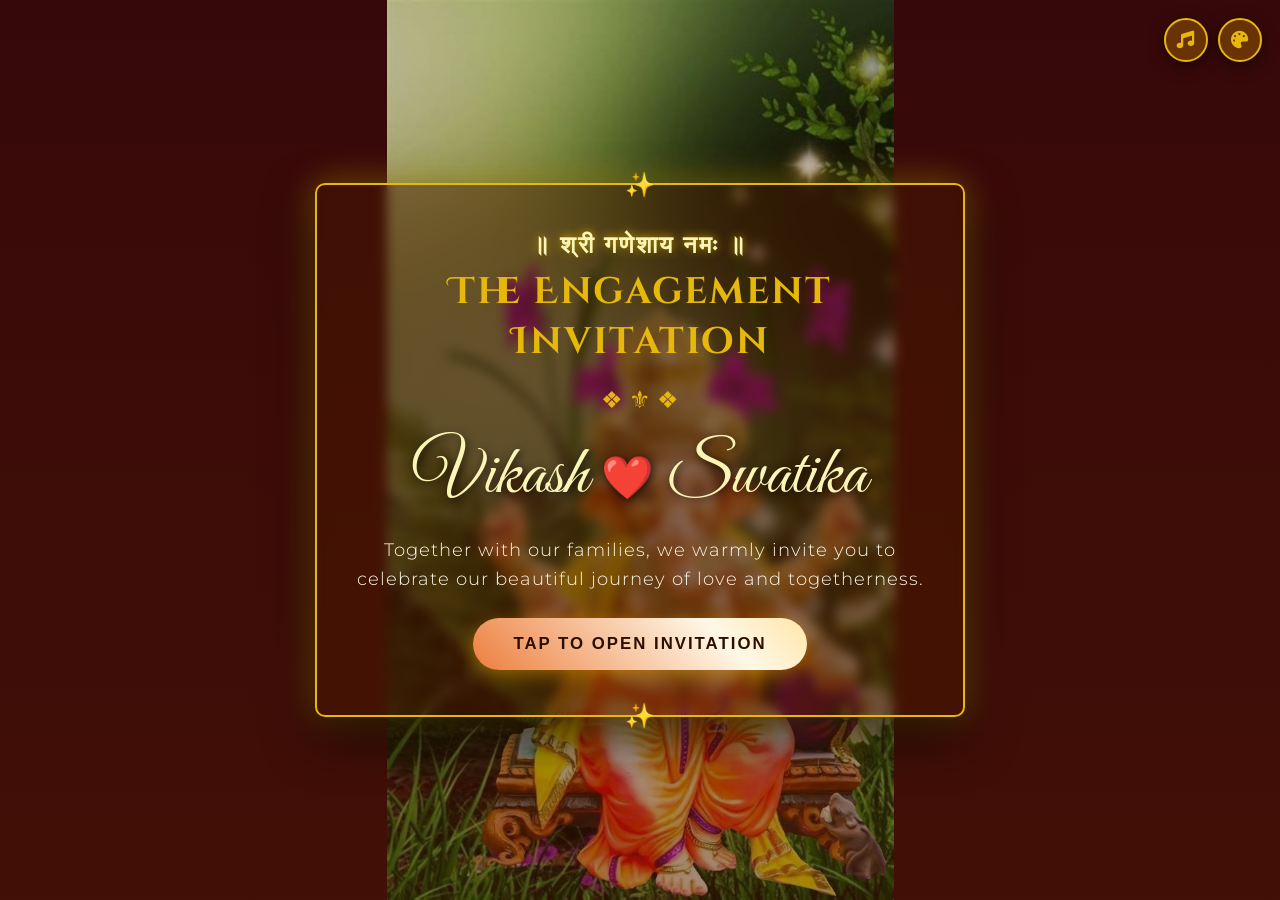
==== eng_invitation.html @ 5bdfe75e "Remove third saffron theme option from palette menu" ====
<!DOCTYPE html>
<html lang="en">
<head>
    <meta charset="UTF-8">
    <meta name="viewport" content="width=device-width, initial-scale=1.0, maximum-scale=5.0">
    <title>Engagement Invitation | Vikash & Swatika</title>
    <meta name="description" content="You are cordially invited to the grand engagement celebration of Vikash & Swatika!">
    
    <!-- Open Graph / WhatsApp / Facebook Link Preview Meta Tags -->
    <meta property="og:type" content="website">
    <meta property="og:url" content="https://vsrivastava2029.github.io/Eng_Invitation/">
    <meta property="og:title" content="Engagement Invitation | Vikash & Swatika">
    <meta property="og:description" content="You are cordially invited to the grand engagement celebration of Vikash & Swatika on October 16, 2026!">
    <meta property="og:image" content="https://vsrivastava2029.github.io/Eng_Invitation/images/preview.jpg">
    <meta property="og:image:secure_url" content="https://vsrivastava2029.github.io/Eng_Invitation/images/preview.jpg">
    <meta property="og:image:type" content="image/jpeg">
    <meta property="og:image:width" content="1200">
    <meta property="og:image:height" content="630">

    <!-- Twitter Card Meta Tags -->
    <meta name="twitter:card" content="summary_large_image">
    <meta name="twitter:title" content="Engagement Invitation | Vikash & Swatika">
    <meta name="twitter:description" content="You are cordially invited to the grand engagement celebration of Vikash & Swatika on October 16, 2026!">
    <meta name="twitter:image" content="https://vsrivastava2029.github.io/Eng_Invitation/images/preview.jpg">
    
    <!-- Google Fonts -->
    <link rel="preconnect" href="https://fonts.googleapis.com">
    <link rel="preconnect" href="https://fonts.gstatic.com" crossorigin>
    <link href="https://fonts.googleapis.com/css2?family=Cinzel+Decorative:wght@700&family=Great+Vibes&family=Montserrat:wght@300;400;600&display=swap" rel="stylesheet">
    
    <!-- FontAwesome Icons -->
    <link rel="stylesheet" href="https://cdnjs.cloudflare.com/ajax/libs/font-awesome/6.4.0/css/all.min.css">
    
    <!-- Custom Stylesheet -->
    <link rel="stylesheet" href="css/style.css">
</head>
<body>

    <!-- Background Particle Canvas (Flowers & Hearts Rain) -->
    <canvas id="particleCanvas"></canvas>

    <!-- Ambient Audio System -->
    <audio id="ambientMusic" loop src="audio/music1.mp3"></audio>

    <!-- Top Floating Controls (Music Equalizer & Dharmik Theme Switcher) -->
    <div class="top-controls">
        <!-- Audio Control Button -->
        <button class="control-btn music-btn" id="musicToggle" aria-label="Toggle Music" title="Toggle Music">
            <i class="fas fa-music"></i>
            <div class="equalizer">
                <span class="equalizer-bar"></span>
                <span class="equalizer-bar"></span>
                <span class="equalizer-bar"></span>
                <span class="equalizer-bar"></span>
            </div>
        </button>

        <!-- Kashi Dharmik Theme Switcher -->
        <div class="theme-selector">
            <button class="control-btn" id="themeToggleBtn" aria-label="Select Theme" title="Choose Dharmik Color Palette">
                <i class="fas fa-palette"></i>
            </button>
            <div class="theme-menu" id="themeMenu">
                <button class="theme-option" data-theme="kumkum">
                    <span class="dot-kumkum"></span> Banarasi Kumkum Red (Default)
                </button>
                <button class="theme-option" data-theme="chandan">
                    <span class="dot-chandan"></span> Chandan Sandalwood
                </button>
            </div>
        </div>
    </div>

    <!-- 1. Welcome Hero Screen -->
    <section class="hero-layer" id="heroLayer">
        <div class="royal-frame">
            <div class="ganesha-blessing">॥ श्री गणेशाय नमः ॥</div>
            <h1>The Engagement Invitation</h1>
            <div class="floral-divider">❖  ⚜  ❖</div>
            <div class="couple-names">Vikash <span style="font-size: 0.6em; color: var(--gold);">❤️</span> Swatika</div>
            <p class="invitation-text">
                Together with our families, we warmly invite you to celebrate our beautiful journey of love and togetherness.
            </p>
            <button class="btn-gold" id="openInviteBtn">Tap to Open Invitation</button>
        </div>
    </section>

    <!-- 2. Envelope Animation Layer -->
    <section class="envelope-layer" id="envelopeLayer">
        <div class="envelope-wrapper" id="envelopeWrapper">
            <div class="envelope-flap"></div>
            <div class="envelope-card">
                <h3>Royal Invitation</h3>
                <div class="floral-divider" style="margin: 5px 0;">❖</div>
                <p>Vikash & Swatika</p>
                <small style="font-size: 0.75rem; margin-top:5px; color: #888;">Tap card to open</small>
            </div>
            <div class="envelope-pocket"></div>
        </div>
    </section>

    <!-- Main Content Area -->
    <main class="main-content" id="mainContent" style="display: none;">

        <!-- 3. Scratch Card Section -->
        <section class="section-card">
            <h2 style="font-family: var(--font-royal); color: var(--gold); font-size: 1.3rem;">A Special Secret</h2>
            <p style="font-size: 0.9rem; margin-top: 5px; opacity: 0.9;">✨ Scratch to reveal our date & unlock full invitation ✨</p>
            
            <div class="scratch-container">
                <div class="scratch-reveal-card">
                    <h3>Save The Date</h3>
                    <div style="color:var(--bg-primary); font-size: 1.2rem;">❖</div>
                    <p class="date">OCTOBER 16</p>
                    <p style="font-weight: 600; font-size: 1rem; letter-spacing: 1px; color: #4A1900;">Friday | 5:00 PM onwards</p>
                    <p style="font-size: 0.85rem; margin-top: 10px; color: #555;">The 6Sense Restraunt</p>
                </div>
                <canvas id="scratchCanvas"></canvas>
            </div>

            <div id="scratchHint" style="margin-top: 15px; font-size: 0.85rem; color: var(--gold); letter-spacing: 1px; font-weight: 600; animation: pulse 1.8s infinite;">
                ✨ Scratch the card above to unlock full invitation details ✨
            </div>
        </section>

        <!-- Hidden locked content container - Unlocks only after Scratch Card is cleared -->
        <div id="lockedContent" style="display: none; opacity: 0; transition: opacity 1s ease;">

            <!-- 4. Invitation Core Details -->
            <section class="section-card invitation-main-card">
                <div class="floral-divider">⚜  ❖  ⚜</div>
                <div class="floral-divider">ॐ श्री गणेशाय नम:</div>
                <h2>With the Divine Blessings of Lord Ganesha</h2>
                <h2>Inviting You To Celebrate</h2>
                
                <div class="names" style="margin: 15px 0 25px;">
                    <span style="font-size: 0.45em; display: block; font-family: var(--font-royal); letter-spacing: 2.5px; color: var(--gold); text-transform: uppercase; margin-bottom: 6px;">The Auspicious Ring Ceremony of</span>
                    Swatika & Vikash
                </div>
                
                <p class="details-text">
                    With the divine blessings of Lord Ganesha, Lord Shiva, our beloved elders, and the Almighty, we joyfully invite you to grace the auspicious occasion of our engagement ceremony and bless us as we begin this beautiful journey together.
                </p>
                
                <div class="floral-divider">❖ ॐ ❖</div>
                
                <p class="details-text" style="font-size: 1.2rem;">
                    On <em>Friday, 16th October</em><br>
                    Time: <em>5:00 PM Onwards</em>
                </p>
                
                <div class="floral-divider">❖</div>
                
                <p class="details-text" style="font-size: 1rem;">
                    <strong>Hosted By:</strong><br>
                    Agrawal & Family Members
                </p>

                <div style="margin-top: 25px;">
                    <button class="btn-outline" id="addToCalendar">
                        <i class="far fa-calendar-plus"></i> Add to Google Calendar
                    </button>
                </div>
            </section>

            <!-- 5. Countdown Clock Section -->
            <section class="section-card">
                <h2 style="font-family: var(--font-royal); color: var(--gold); font-size: 1.4rem; letter-spacing: 1px;">Counting Down To Forever</h2>
                <div class="countdown-container">
                    <div class="countdown-box">
                        <span id="days">00</span>
                        <label>Days</label>
                    </div>
                    <div class="countdown-box">
                        <span id="hours">00</span>
                        <label>Hours</label>
                    </div>
                    <div class="countdown-box">
                        <span id="minutes">00</span>
                        <label>Mins</label>
                    </div>
                    <div class="countdown-box">
                        <span id="seconds">00</span>
                        <label>Secs</label>
                    </div>
                </div>
            </section>

            <!-- 6. Photo Gallery Carousel Section -->
            <section class="section-card">
                <h2 style="font-family: var(--font-royal); color: var(--gold); font-size: 1.4rem; margin-bottom: 20px;">Moments of Love</h2>
                <div class="slider-window" id="gallerySlider">
                    <button class="slider-arrow arrow-left" id="prevSlide" aria-label="Previous image"><i class="fas fa-chevron-left"></i></button>
                    <button class="slider-arrow arrow-right" id="nextSlide" aria-label="Next image"><i class="fas fa-chevron-right"></i></button>
                    
                    <button id="sliderPausePlayBtn" aria-label="Pause Slideshow" style="position: absolute; bottom: 15px; right: 15px; z-index: 10; background: rgba(45, 15, 0, 0.85); border: 1px solid var(--gold); color: var(--gold); width: 36px; height: 36px; border-radius: 50%; cursor: pointer; display: flex; align-items: center; justify-content: center; font-size: 0.85rem; transition: all 0.3s ease;">
                        <i class="fas fa-pause" id="pausePlayIcon"></i>
                    </button>

                    <div class="slider-track" id="sliderTrack">
                        <div class="slide"><img src="images/image1.jpeg" alt="Engagement Moment 1"></div>
                        <div class="slide"><img src="images/image2.jpeg" alt="Engagement Moment 2"></div>
                        <div class="slide"><img src="images/image3.jpg" alt="Engagement Moment 3"></div>
                        <div class="slide"><img src="images/image4.jpeg" alt="Engagement Moment 4"></div>
                    </div>
                </div>
            </section>

            <!-- 7. Venue Section -->
            <section class="section-card" style="margin-bottom: 0;">
                <h2 style="font-family: var(--font-royal); color: var(--gold); font-size: 1.4rem; margin-bottom: 10px;">The Engagement Venue</h2>
                <p style="font-size: 0.95rem; margin-bottom: 20px; opacity: 0.9; line-height: 1.6;">
                    The 6Sense Restaurant,<br> 
                    Dandupur, GT Ring Road, Varanasi
                </p>
                
                <a href="https://www.google.com/maps/search/?api=1&query=6Sense+Restaurant+Dandupur+Ring+Road+Varanasi" target="_blank" rel="noopener noreferrer" class="btn-outline">
                    <i class="fas fa-map-marker-alt"></i> Open in Google Maps
                </a>
            </section>

        </div>

    </main>

    <!-- Custom Script -->
    <script src="js/script.js"></script>
</body>
</html>
---- css/style.css ----
/* ==========================================
   COLOR PALETTES & HINDU DHARMIK KASHI THEME TOKENS
   ========================================== */
:root {
    /* Default Theme: Banarasi Kumkum Red & Vedic Gold */
    --bg-primary: #5B0E17;           /* Deep Banarasi Silk Crimson / Sacred Kumkum Red */
    --bg-dark: #3A060C;              /* Rich Temple Velvet Red */
    --gold: #E5B80B;                 /* Pure Kashi Vedic Gold */
    --gold-light: #FBF5B7;           /* Sandalwood & Champagne Silk */
    --saffron: #E65100;              /* Sacred Kesari Saffron Accent */
    --gold-glow: rgba(229, 184, 11, 0.45);
    --white: #FFF8E7;                /* Chandan Cream */
    --card-bg: rgba(255, 248, 231, 0.06);
    --card-border: rgba(229, 184, 11, 0.4);
    --font-royal: 'Cinzel Decorative', serif;
    --font-cursive: 'Great Vibes', cursive;
    --font-sans: 'Montserrat', sans-serif;
}

/* Theme Option: Chandan Sandalwood & Marigold Gold */
body.theme-chandan {
    --bg-primary: #4A1900;
    --bg-dark: #2D0F00;
    --gold: #FFB300;
    --gold-light: #FFF8E7;
    --saffron: #E65100;
    --gold-glow: rgba(255, 179, 0, 0.45);
    --card-bg: rgba(255, 248, 231, 0.07);
    --card-border: rgba(255, 179, 0, 0.42);
}

/* ==========================================
   RESET & GLOBAL SETUP
   ========================================== */
* {
    margin: 0;
    padding: 0;
    box-sizing: border-box;
}

body, html {
    overflow-x: hidden;
    font-family: var(--font-sans);
    background-color: var(--bg-primary);
    color: var(--white);
    scroll-behavior: smooth;
    transition: background-color 0.6s ease, color 0.6s ease;
    -webkit-tap-highlight-color: transparent;
}

/* Background Particle Canvas */
#particleCanvas {
    position: fixed;
    top: 0;
    left: 0;
    width: 100%;
    height: 100%;
    z-index: 1;
    pointer-events: none;
}

/* ==========================================
   TOP FLOATING CONTROLS (MUSIC, THEMES)
   ========================================== */
.top-controls {
    position: fixed;
    top: 18px;
    right: 18px;
    z-index: 2000;
    display: flex;
    gap: 10px;
    align-items: center;
}

.control-btn {
    background: rgba(255, 179, 0, 0.25);
    border: 2px solid var(--gold);
    color: var(--gold);
    width: 44px;
    height: 44px;
    border-radius: 50%;
    cursor: pointer;
    display: inline-flex;
    align-items: center;
    justify-content: center;
    font-size: 1.1rem;
    transition: all 0.3s ease;
    backdrop-filter: blur(8px);
    box-shadow: 0 4px 15px rgba(0,0,0,0.5);
}

.control-btn:hover {
    background: var(--gold);
    color: var(--bg-primary);
    transform: scale(1.1);
}

/* Audio Equalizer Icon */
.equalizer {
    display: none;
    align-items: flex-end;
    gap: 2px;
    height: 16px;
}
.music-btn.playing .equalizer {
    display: flex;
}
.music-btn.playing i.fa-music {
    display: none;
}
.equalizer-bar {
    width: 3px;
    background-color: var(--gold);
    border-radius: 2px;
    animation: bounce 1.2s infinite ease-in-out alternate;
}
.music-btn:hover .equalizer-bar {
    background-color: var(--bg-primary);
}
.equalizer-bar:nth-child(1) { height: 60%; animation-delay: -0.4s; }
.equalizer-bar:nth-child(2) { height: 100%; animation-delay: -0.2s; }
.equalizer-bar:nth-child(3) { height: 40%; animation-delay: -0.6s; }
.equalizer-bar:nth-child(4) { height: 80%; animation-delay: -0.1s; }

@keyframes bounce {
    0% { height: 30%; }
    100% { height: 100%; }
}

/* Theme Switcher Popup Menu */
.theme-selector {
    position: relative;
}
.theme-menu {
    position: absolute;
    top: 55px;
    right: 0;
    background: rgba(45, 15, 0, 0.95);
    border: 1px solid var(--gold);
    border-radius: 12px;
    padding: 12px;
    display: none;
    flex-direction: column;
    gap: 8px;
    width: 200px;
    box-shadow: 0 10px 25px rgba(0,0,0,0.7);
    backdrop-filter: blur(10px);
}
.theme-menu.active {
    display: flex;
}
.theme-option {
    background: transparent;
    border: 1px solid rgba(255, 179, 0, 0.3);
    color: var(--white);
    padding: 8px 12px;
    font-size: 0.82rem;
    border-radius: 6px;
    cursor: pointer;
    display: flex;
    align-items: center;
    gap: 8px;
    transition: all 0.2s ease;
    text-align: left;
}
.theme-option:hover {
    background: var(--gold);
    color: var(--bg-primary);
}
.dot-chandan { width: 12px; height: 12px; border-radius: 50%; background: #4A1900; border: 1px solid #FFB300; }
.dot-kumkum { width: 12px; height: 12px; border-radius: 50%; background: #5B0E17; border: 1px solid #E5B80B; }

/* ==========================================
   1. WELCOME HERO SCREEN
   ========================================== */
.hero-layer {
    position: fixed;
    top: 0;
    left: 0;
    width: 100%;
    height: 100%;
    background-color: var(--bg-dark);
    background-image: linear-gradient(rgba(45, 15, 0, 0.25), rgba(74, 25, 0, 0.5)), 
                      url('../images/hero-bg.jpg');
    background-position: center center;
    background-repeat: no-repeat;
    background-size: contain;
    z-index: 1000;
    display: flex;
    flex-direction: column;
    align-items: center;
    justify-content: center;
    text-align: center;
    padding: clamp(15px, 4vw, 30px);
    transition: transform 1s cubic-bezier(0.77, 0, 0.175, 1);
}

@media (max-aspect-ratio: 1/1) {
    .hero-layer {
        background-size: cover;
        background-position: center top;
    }
}

.hero-layer.slide-up {
    transform: translateY(-100%);
}

.royal-frame {
    border: 2px solid var(--gold);
    padding: clamp(25px, 5vw, 45px) clamp(15px, 4vw, 30px);
    max-width: 650px;
    width: 92%;
    border-radius: 10px;
    position: relative;
    background: rgba(74, 25, 0, 0.45);
    backdrop-filter: blur(6px);
    box-shadow: 0 20px 50px rgba(0,0,0,0.65), 0 0 35px var(--gold-glow);
}

.ganesha-blessing {
    color: var(--gold-light);
    font-family: var(--font-sans);
    font-weight: 600;
    font-size: clamp(1.1rem, 3vw, 1.5rem);
    letter-spacing: 2px;
    margin-bottom: 8px;
    text-shadow: 0 0 10px var(--gold), 0 2px 6px rgba(0,0,0,0.8);
}

.royal-frame::before, .royal-frame::after {
    content: '✨';
    position: absolute;
    font-size: 1.5rem;
    color: var(--gold);
}
.royal-frame::before { top: -15px; left: 50%; transform: translateX(-50%); }
.royal-frame::after { bottom: -15px; left: 50%; transform: translateX(-50%); }

.hero-layer h1 {
    font-family: var(--font-royal);
    color: var(--gold);
    font-size: clamp(1.5rem, 4vw, 2.3rem);
    margin-bottom: 10px;
    letter-spacing: 2px;
}

.couple-names {
    font-family: var(--font-cursive);
    font-size: clamp(2.8rem, 8.5vw, 4.4rem);
    color: var(--gold-light);
    margin: 15px 0;
    text-shadow: 2px 2px 8px rgba(0,0,0,0.7);
}

.invitation-text {
    font-size: clamp(0.95rem, 2.5vw, 1.15rem);
    line-height: 1.6;
    margin-bottom: 25px;
    font-weight: 300;
    letter-spacing: 1px;
}

.btn-gold {
    background: linear-gradient(45deg, #E65100, #FFF8E7, #FFB300, #B83A00);
    background-size: 300% 300%;
    color: #2D0F00;
    border: none;
    padding: clamp(12px, 3vw, 16px) clamp(24px, 6vw, 40px);
    font-size: clamp(0.85rem, 2vw, 1.05rem);
    font-weight: 700;
    text-transform: uppercase;
    letter-spacing: 2px;
    border-radius: 30px;
    cursor: pointer;
    box-shadow: 0 5px 20px rgba(255, 179, 0, 0.45);
    animation: goldenShine 4s infinite, pulse 2s infinite;
    transition: transform 0.2s;
}

.btn-gold:hover {
    transform: scale(1.05);
}

/* ==========================================
   2. ENVELOPE ANIMATION LAYER
   ========================================== */
.envelope-layer {
    position: fixed;
    top: 0;
    left: 0;
    width: 100%;
    height: 100%;
    background: var(--bg-dark);
    z-index: 999;
    display: flex;
    align-items: center;
    justify-content: center;
    display: none;
    padding: 15px;
}

.envelope-wrapper {
    position: relative;
    width: min(320px, 90vw);
    height: min(220px, 60vw);
    background-color: #5C1E00;
    border-radius: 0 0 8px 8px;
    box-shadow: 0 20px 40px rgba(0,0,0,0.7);
    cursor: pointer;
}

.envelope-flap {
    position: absolute;
    top: 0;
    left: 0;
    width: 0;
    height: 0;
    border-left: calc(min(320px, 90vw) / 2) solid transparent;
    border-right: calc(min(320px, 90vw) / 2) solid transparent;
    border-top: calc(min(220px, 60vw) * 0.6) solid #732600;
    transform-origin: top;
    transition: transform 0.6s ease;
    z-index: 3;
}

.envelope-wrapper.open .envelope-flap {
    transform: rotateX(180deg);
    z-index: 1;
}

.envelope-pocket {
    position: absolute;
    top: 0;
    left: 0;
    width: 100%;
    height: 100%;
    border-left: calc(min(320px, 90vw) / 2) solid transparent;
    border-right: calc(min(320px, 90vw) / 2) solid transparent;
    border-bottom: calc(min(220px, 60vw) * 0.5) solid #3A1300;
    z-index: 3;
    border-radius: 0 0 8px 8px;
    pointer-events: none;
}

.envelope-card {
    position: absolute;
    top: 10px;
    left: 15px;
    width: calc(100% - 30px);
    height: calc(100% - 20px);
    background: linear-gradient(135deg, #FFF8E7, var(--gold-light));
    border-radius: 4px;
    z-index: 2;
    transition: transform 0.8s ease;
    display: flex;
    flex-direction: column;
    align-items: center;
    justify-content: center;
    color: var(--bg-primary);
    padding: 10px;
    box-shadow: 0 0 10px rgba(0,0,0,0.2);
}

.envelope-card h3 {
    font-family: var(--font-royal);
    font-size: 1rem;
    margin-bottom: 5px;
    color: #732600;
}

.envelope-card p {
    font-family: var(--font-cursive);
    font-size: 1.8rem;
    color: #4A1900;
}

.envelope-wrapper.open .envelope-card {
    transform: translateY(-120px) scale(1.04);
    z-index: 4;
}

/* ==========================================
   MAIN CONTENT AREA & SECTION CARDS
   ========================================== */
.main-content {
    position: relative;
    z-index: 2;
    width: 100%;
    max-width: 850px;
    margin: 0 auto;
    padding: clamp(30px, 6vw, 60px) 15px;
}

.section-card {
    background: var(--card-bg);
    border: 1px solid var(--card-border);
    border-radius: 14px;
    padding: clamp(25px, 5vw, 45px) clamp(15px, 4vw, 30px);
    margin-bottom: clamp(30px, 6vw, 50px);
    text-align: center;
    backdrop-filter: blur(12px);
    position: relative;
    box-shadow: 0 15px 35px rgba(0,0,0,0.45), 0 0 25px var(--gold-glow);
    opacity: 0;
    transform: translateY(30px);
    transition: opacity 0.8s ease, transform 0.8s ease;
}

.section-card.visible {
    opacity: 1;
    transform: translateY(0);
}

.section-card::before {
    content: '';
    position: absolute;
    top: 8px; left: 8px; right: 8px; bottom: 8px;
    border: 1px solid var(--card-border);
    border-radius: 10px;
    pointer-events: none;
    opacity: 0.6;
}

.floral-divider {
    color: var(--gold);
    font-size: 1.5rem;
    margin: 18px 0;
}

/* ==========================================
   3. SCRATCH CARD REVEAL
   ========================================== */
.scratch-container {
    position: relative;
    width: min(300px, 85vw);
    height: min(300px, 85vw);
    margin: 20px auto;
    border-radius: 14px;
    overflow: hidden;
    box-shadow: 0 12px 30px rgba(0,0,0,0.55);
}

#scratchCanvas {
    position: absolute;
    top: 0;
    left: 0;
    width: 100%;
    height: 100%;
    z-index: 2;
    cursor: crosshair;
}

.scratch-reveal-card {
    position: absolute;
    top: 0;
    left: 0;
    width: 100%;
    height: 100%;
    background: var(--white);
    color: var(--bg-primary);
    display: flex;
    flex-direction: column;
    align-items: center;
    justify-content: center;
    padding: 20px;
    z-index: 1;
}

.scratch-reveal-card h3 {
    font-family: var(--font-royal);
    font-size: 1.2rem;
    color: #b83a00;
    margin-bottom: 10px;
}

.scratch-reveal-card .date {
    font-size: clamp(1.3rem, 4vw, 1.7rem);
    font-weight: 600;
    margin: 5px 0;
    color: #4A1900;
}

/* ==========================================
   4. INVITATION CORE SECTION
   ========================================== */
.invitation-main-card h2 {
    font-family: var(--font-royal);
    color: var(--gold);
    font-size: clamp(1.4rem, 4vw, 2.1rem);
    letter-spacing: 2px;
}

.invitation-main-card .names {
    font-family: var(--font-cursive);
    font-size: clamp(2.8rem, 9vw, 4.4rem);
    color: var(--gold-light);
    margin: 20px 0;
}

.details-text {
    font-size: clamp(0.95rem, 2.5vw, 1.15rem);
    line-height: 1.8;
    letter-spacing: 1px;
    font-weight: 300;
}

.details-text em {
    color: var(--gold-light);
    font-style: normal;
    font-weight: 600;
}

/* ==========================================
   5. COUNTDOWN TIMER
   ========================================== */
.countdown-container {
    display: grid;
    grid-template-columns: repeat(4, 1fr);
    gap: clamp(6px, 2vw, 12px);
    max-width: 520px;
    margin: 25px auto 0;
}

.countdown-box {
    background: rgba(45, 15, 0, 0.85);
    border: 1px solid var(--card-border);
    padding: clamp(10px, 3vw, 18px) 5px;
    border-radius: 10px;
}

.countdown-box span {
    display: block;
    font-size: clamp(1.3rem, 4vw, 2rem);
    font-weight: 600;
    color: var(--gold);
    font-family: var(--font-royal);
}

.countdown-box label {
    font-size: clamp(0.65rem, 1.8vw, 0.8rem);
    text-transform: uppercase;
    letter-spacing: 1px;
    color: var(--white);
    opacity: 0.85;
}

/* ==========================================
   6. PHOTO GALLERY (SLIDER)
   ========================================== */
.slider-window {
    position: relative;
    width: 100%;
    max-width: 650px;
    height: clamp(250px, 50vw, 420px);
    margin: 0 auto;
    overflow: hidden;
    border-radius: 12px;
    border: 3px solid var(--gold);
    box-shadow: 0 10px 30px rgba(0,0,0,0.5);
}

.slider-track {
    display: flex;
    width: 100%;
    height: 100%;
    transition: transform 0.5s cubic-bezier(0.455, 0.03, 0.515, 0.955);
}

.slide {
    min-width: 100%;
    height: 100%;
    overflow: hidden;
    background: rgba(0, 0, 0, 0.45);
    display: flex;
    align-items: center;
    justify-content: center;
}

.slide img {
    width: 100%;
    height: 100%;
    object-fit: contain;
    object-position: center top;
    transition: transform 0.5s ease;
}

.slide:hover img {
    transform: scale(1.06);
}

.slider-arrow {
    position: absolute;
    top: 50%;
    transform: translateY(-50%);
    background: rgba(45, 15, 0, 0.85);
    border: 1px solid var(--gold);
    color: var(--gold);
    width: clamp(34px, 8vw, 44px);
    height: clamp(34px, 8vw, 44px);
    border-radius: 50%;
    cursor: pointer;
    z-index: 10;
    display: flex;
    align-items: center;
    justify-content: center;
    font-size: clamp(0.85rem, 2vw, 1.1rem);
    transition: all 0.3s ease;
}

.slider-arrow:hover {
    background: var(--gold);
    color: var(--bg-primary);
}

.arrow-left { left: 10px; }
.arrow-right { right: 10px; }

/* ==========================================
   7. BUTTONS & UTILITIES
   ========================================== */
.btn-outline {
    background: transparent;
    border: 2px solid var(--gold);
    color: var(--gold);
    padding: clamp(10px, 2.5vw, 14px) clamp(18px, 4vw, 28px);
    font-size: clamp(0.8rem, 2vw, 0.95rem);
    font-weight: 600;
    border-radius: 25px;
    cursor: pointer;
    display: inline-flex;
    align-items: center;
    justify-content: center;
    gap: 8px;
    transition: all 0.3s ease;
    text-decoration: none;
}

.btn-outline:hover {
    background: var(--gold);
    color: var(--bg-primary);
    transform: translateY(-2px);
    box-shadow: 0 4px 15px rgba(255, 179, 0, 0.45);
}

/* ==========================================
   ANIMATIONS & KEYFRAMES
   ========================================== */
@keyframes goldenShine {
    0% { background-position: 0% 50%; }
    50% { background-position: 100% 50%; }
    100% { background-position: 0% 50%; }
}

@keyframes pulse {
    0% { transform: scale(1); box-shadow: 0 5px 15px rgba(255, 179, 0, 0.4); }
    50% { transform: scale(1.04); box-shadow: 0 5px 25px rgba(255, 179, 0, 0.7); }
    100% { transform: scale(1); box-shadow: 0 5px 15px rgba(255, 179, 0, 0.4); }
}

@media (max-width: 480px) {
    .countdown-container {
        grid-template-columns: repeat(2, 1fr);
    }
}
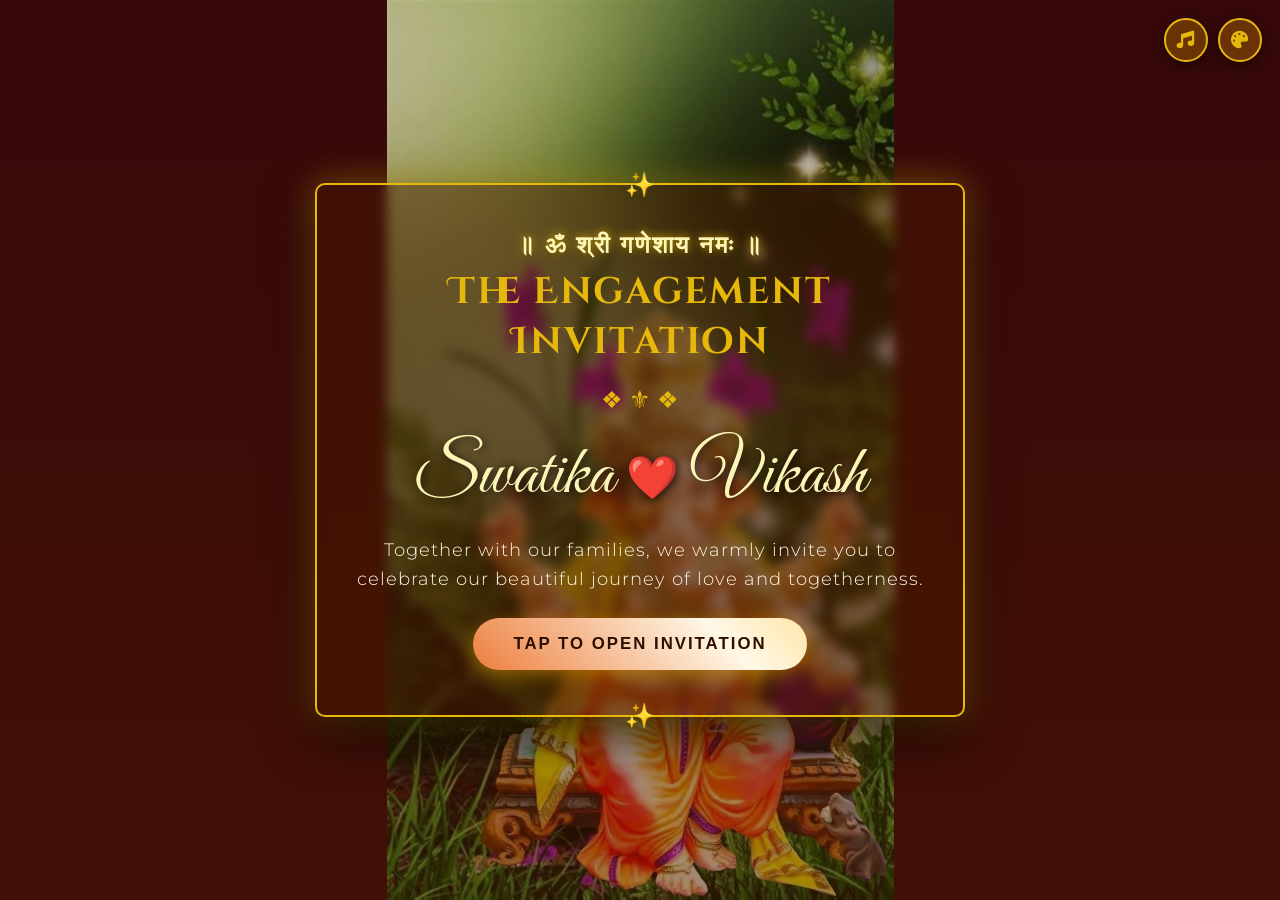
==== commit b31d38ac: "Update eng_invitation.html" ====
--- a/eng_invitation.html
+++ b/eng_invitation.html
@@ -8,11 +8,11 @@
     
     <!-- Open Graph / WhatsApp / Facebook Link Preview Meta Tags -->
     <meta property="og:type" content="website">
-    <meta property="og:url" content="https://vsrivastava2029.github.io/Eng_Invitation/">
+    <meta property="og:url" content="https://vsrivastava2029.github.io/Swati_Eng_Invitation/">
     <meta property="og:title" content="Engagement Invitation | Vikash & Swatika">
     <meta property="og:description" content="You are cordially invited to the grand engagement celebration of Vikash & Swatika on October 16, 2026!">
-    <meta property="og:image" content="https://vsrivastava2029.github.io/Eng_Invitation/images/preview.jpg">
-    <meta property="og:image:secure_url" content="https://vsrivastava2029.github.io/Eng_Invitation/images/preview.jpg">
+    <meta property="og:image" content="https://vsrivastava2029.github.io/Swati_Eng_Invitation/images/preview.jpg">
+    <meta property="og:image:secure_url" content="https://vsrivastava2029.github.io/Swati_Eng_Invitation/images/preview.jpg">
     <meta property="og:image:type" content="image/jpeg">
     <meta property="og:image:width" content="1200">
     <meta property="og:image:height" content="630">
@@ -21,7 +21,7 @@
     <meta name="twitter:card" content="summary_large_image">
     <meta name="twitter:title" content="Engagement Invitation | Vikash & Swatika">
     <meta name="twitter:description" content="You are cordially invited to the grand engagement celebration of Vikash & Swatika on October 16, 2026!">
-    <meta name="twitter:image" content="https://vsrivastava2029.github.io/Eng_Invitation/images/preview.jpg">
+    <meta name="twitter:image" content="https://vsrivastava2029.github.io/Swati_Eng_Invitation/images/preview.jpg">
     
     <!-- Google Fonts -->
     <link rel="preconnect" href="https://fonts.googleapis.com">
@@ -74,10 +74,10 @@
     <!-- 1. Welcome Hero Screen -->
     <section class="hero-layer" id="heroLayer">
         <div class="royal-frame">
-            <div class="ganesha-blessing">॥ श्री गणेशाय नमः ॥</div>
+            <div class="ganesha-blessing">॥ ॐ श्री गणेशाय नमः ॥</div>
             <h1>The Engagement Invitation</h1>
             <div class="floral-divider">❖  ⚜  ❖</div>
-            <div class="couple-names">Vikash <span style="font-size: 0.6em; color: var(--gold);">❤️</span> Swatika</div>
+            <div class="couple-names">Swatika <span style="font-size: 0.6em; color: var(--gold);">❤️</span> Vikash</div>
             <p class="invitation-text">
                 Together with our families, we warmly invite you to celebrate our beautiful journey of love and togetherness.
             </p>
@@ -186,22 +186,39 @@
                 </div>
             </section>
 
-            <!-- 6. Photo Gallery Carousel Section -->
+            <!-- 6. Our Journey Timeline Section -->
             <section class="section-card">
-                <h2 style="font-family: var(--font-royal); color: var(--gold); font-size: 1.4rem; margin-bottom: 20px;">Moments of Love</h2>
-                <div class="slider-window" id="gallerySlider">
-                    <button class="slider-arrow arrow-left" id="prevSlide" aria-label="Previous image"><i class="fas fa-chevron-left"></i></button>
-                    <button class="slider-arrow arrow-right" id="nextSlide" aria-label="Next image"><i class="fas fa-chevron-right"></i></button>
-                    
-                    <button id="sliderPausePlayBtn" aria-label="Pause Slideshow" style="position: absolute; bottom: 15px; right: 15px; z-index: 10; background: rgba(45, 15, 0, 0.85); border: 1px solid var(--gold); color: var(--gold); width: 36px; height: 36px; border-radius: 50%; cursor: pointer; display: flex; align-items: center; justify-content: center; font-size: 0.85rem; transition: all 0.3s ease;">
-                        <i class="fas fa-pause" id="pausePlayIcon"></i>
-                    </button>
-
-                    <div class="slider-track" id="sliderTrack">
-                        <div class="slide"><img src="images/image1.jpeg" alt="Engagement Moment 1"></div>
-                        <div class="slide"><img src="images/image2.jpeg" alt="Engagement Moment 2"></div>
-                        <div class="slide"><img src="images/image3.jpg" alt="Engagement Moment 3"></div>
-                        <div class="slide"><img src="images/image4.jpeg" alt="Engagement Moment 4"></div>
+                <h2 style="font-family: var(--font-royal); color: var(--gold); font-size: 1.4rem; margin-bottom: 22px;">Our Journey of Love</h2>
+                
+                <div class="timeline-container">
+                    <!-- Chapter 1 -->
+                    <div class="timeline-step">
+                        <div class="timeline-icon">✨</div>
+                        <div class="timeline-body">
+                            <span class="timeline-tag">CHAPTER I</span>
+                            <h3>The First Spark</h3>
+                            <p>Where our story began with warm smiles, sweet conversations, and a quiet promise of a beautiful friendship.</p>
+                        </div>
+                    </div>
+
+                    <!-- Chapter 2 -->
+                    <div class="timeline-step">
+                        <div class="timeline-icon">💍</div>
+                        <div class="timeline-body">
+                            <span class="timeline-tag">CHAPTER II</span>
+                            <h3>The Forever Promise</h3>
+                            <p>When two hearts realized they were meant to walk through life's entire journey together, side by side.</p>
+                        </div>
+                    </div>
+
+                    <!-- Chapter 3 -->
+                    <div class="timeline-step">
+                        <div class="timeline-icon">🛕</div>
+                        <div class="timeline-body">
+                            <span class="timeline-tag">CHAPTER III</span>
+                            <h3>The Grand Celebration</h3>
+                            <p>Gathering with loved ones on Friday, 16th October 2026 to exchange rings and seek divine blessings.</p>
+                        </div>
                     </div>
                 </div>
             </section>
--- a/css/style.css
+++ b/css/style.css
@@ -546,75 +546,109 @@
 }
 
 /* ==========================================
-   6. PHOTO GALLERY (SLIDER)
-   ========================================== */
-.slider-window {
-    position: relative;
-    width: 100%;
-    max-width: 650px;
-    height: clamp(250px, 50vw, 420px);
+   6. OUR JOURNEY TIMELINE
+   ========================================== */
+.timeline-container {
+    position: relative;
+    max-width: 620px;
     margin: 0 auto;
-    overflow: hidden;
-    border-radius: 12px;
-    border: 3px solid var(--gold);
-    box-shadow: 0 10px 30px rgba(0,0,0,0.5);
-}
-
-.slider-track {
-    display: flex;
-    width: 100%;
-    height: 100%;
-    transition: transform 0.5s cubic-bezier(0.455, 0.03, 0.515, 0.955);
-}
-
-.slide {
-    min-width: 100%;
-    height: 100%;
-    overflow: hidden;
-    background: rgba(0, 0, 0, 0.45);
+    padding: 10px 0;
+    display: flex;
+    flex-direction: column;
+    gap: 22px;
+}
+
+.timeline-container::before {
+    content: '';
+    position: absolute;
+    top: 20px;
+    bottom: 20px;
+    left: 24px;
+    width: 2px;
+    background: linear-gradient(180deg, transparent, var(--gold), transparent);
+}
+
+.timeline-step {
+    display: flex;
+    align-items: flex-start;
+    gap: 18px;
+    text-align: left;
+    position: relative;
+    background: rgba(255, 248, 231, 0.05);
+    border: 1px solid var(--card-border);
+    padding: 18px 20px;
+    border-radius: 14px;
+    backdrop-filter: blur(8px);
+    transition: transform 0.3s ease, box-shadow 0.3s ease, border-color 0.3s ease;
+    box-shadow: 0 8px 25px rgba(0, 0, 0, 0.3);
+}
+
+.timeline-step:hover {
+    transform: translateY(-3px);
+    box-shadow: 0 10px 30px var(--gold-glow);
+    border-color: var(--gold);
+}
+
+.timeline-icon {
+    width: 46px;
+    height: 46px;
+    min-width: 46px;
+    border-radius: 50%;
+    background: var(--bg-dark);
+    border: 2px solid var(--gold);
     display: flex;
     align-items: center;
     justify-content: center;
-}
-
-.slide img {
-    width: 100%;
-    height: 100%;
-    object-fit: contain;
-    object-position: center top;
-    transition: transform 0.5s ease;
-}
-
-.slide:hover img {
-    transform: scale(1.06);
-}
-
-.slider-arrow {
-    position: absolute;
-    top: 50%;
-    transform: translateY(-50%);
-    background: rgba(45, 15, 0, 0.85);
-    border: 1px solid var(--gold);
-    color: var(--gold);
-    width: clamp(34px, 8vw, 44px);
-    height: clamp(34px, 8vw, 44px);
-    border-radius: 50%;
-    cursor: pointer;
-    z-index: 10;
-    display: flex;
-    align-items: center;
-    justify-content: center;
-    font-size: clamp(0.85rem, 2vw, 1.1rem);
-    transition: all 0.3s ease;
-}
-
-.slider-arrow:hover {
-    background: var(--gold);
-    color: var(--bg-primary);
-}
-
-.arrow-left { left: 10px; }
-.arrow-right { right: 10px; }
+    font-size: 1.25rem;
+    box-shadow: 0 0 12px var(--gold-glow);
+    z-index: 2;
+}
+
+.timeline-body {
+    flex: 1;
+}
+
+.timeline-tag {
+    font-size: 0.68rem;
+    font-family: var(--font-royal);
+    letter-spacing: 2.5px;
+    color: var(--gold);
+    text-transform: uppercase;
+    display: block;
+    margin-bottom: 4px;
+}
+
+.timeline-body h3 {
+    font-family: var(--font-royal);
+    color: var(--gold-light);
+    font-size: 1.12rem;
+    margin-bottom: 6px;
+    letter-spacing: 1px;
+}
+
+.timeline-body p {
+    font-size: 0.9rem;
+    line-height: 1.6;
+    color: var(--white);
+    opacity: 0.92;
+    font-weight: 300;
+}
+
+@media (max-width: 480px) {
+    .timeline-container::before {
+        left: 18px;
+    }
+    .timeline-icon {
+        width: 38px;
+        height: 38px;
+        min-width: 38px;
+        font-size: 1.05rem;
+    }
+    .timeline-step {
+        padding: 14px 16px;
+        gap: 14px;
+    }
+}
 
 /* ==========================================
    7. BUTTONS & UTILITIES
